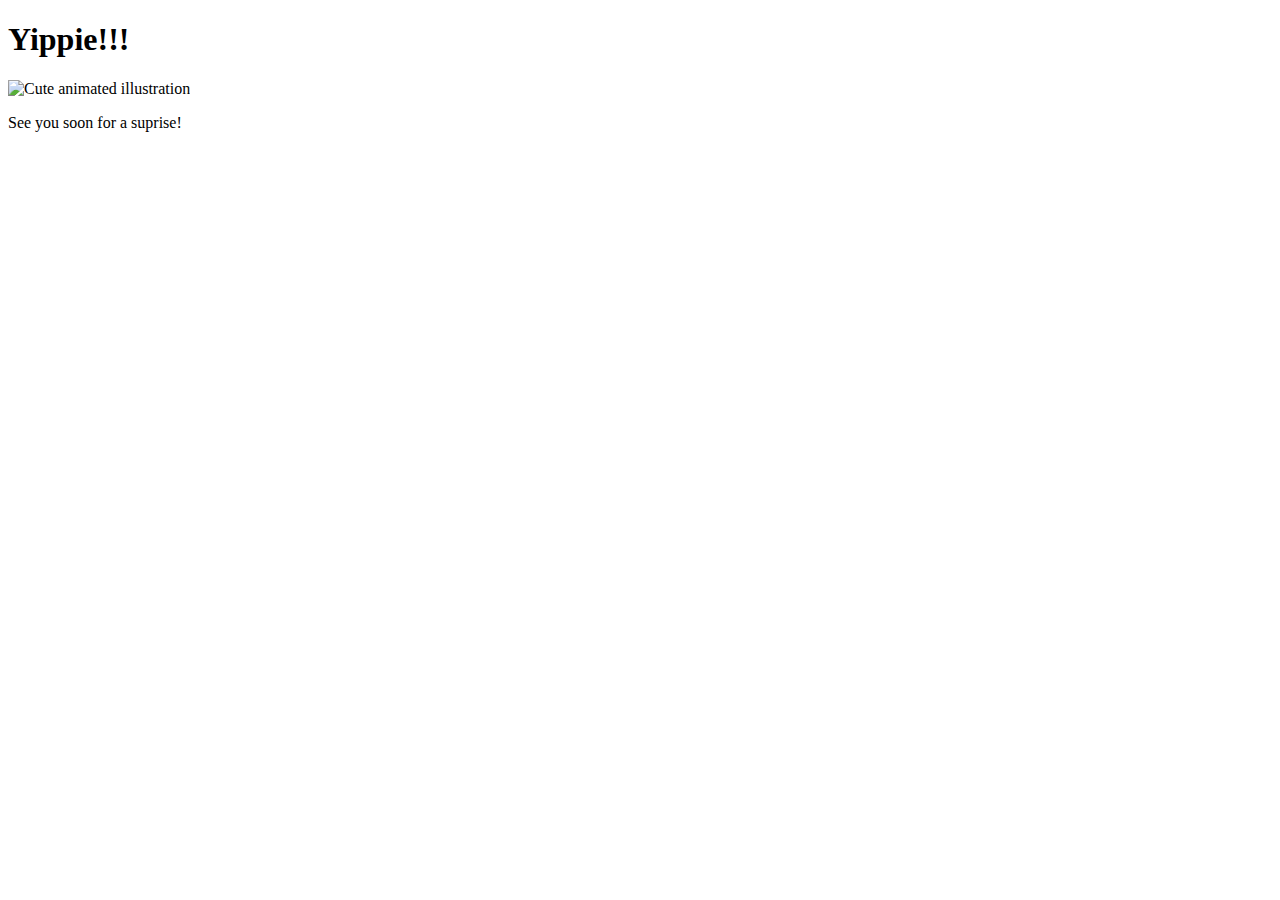
==== yes.html @ 38305d74 "Add files via upload" ====
<!DOCTYPE html>
<html lang="en">
    <head>
        <link rel="stylesheet" href="./style/css/yes_styles.css">
        
    </head> 
    <body>
        <div class="container">
            <div >
                <h1 class = "header_text">Yippie!!! </h1>
            </div>
            <div class="gif_container">
                <img src="./style/images/cute-cat.gif" alt="Cute animated illustration">
            </div>
            <p class = "text"> See you soon for a suprise!</p>
        </div>
       
    </body> 
</html>
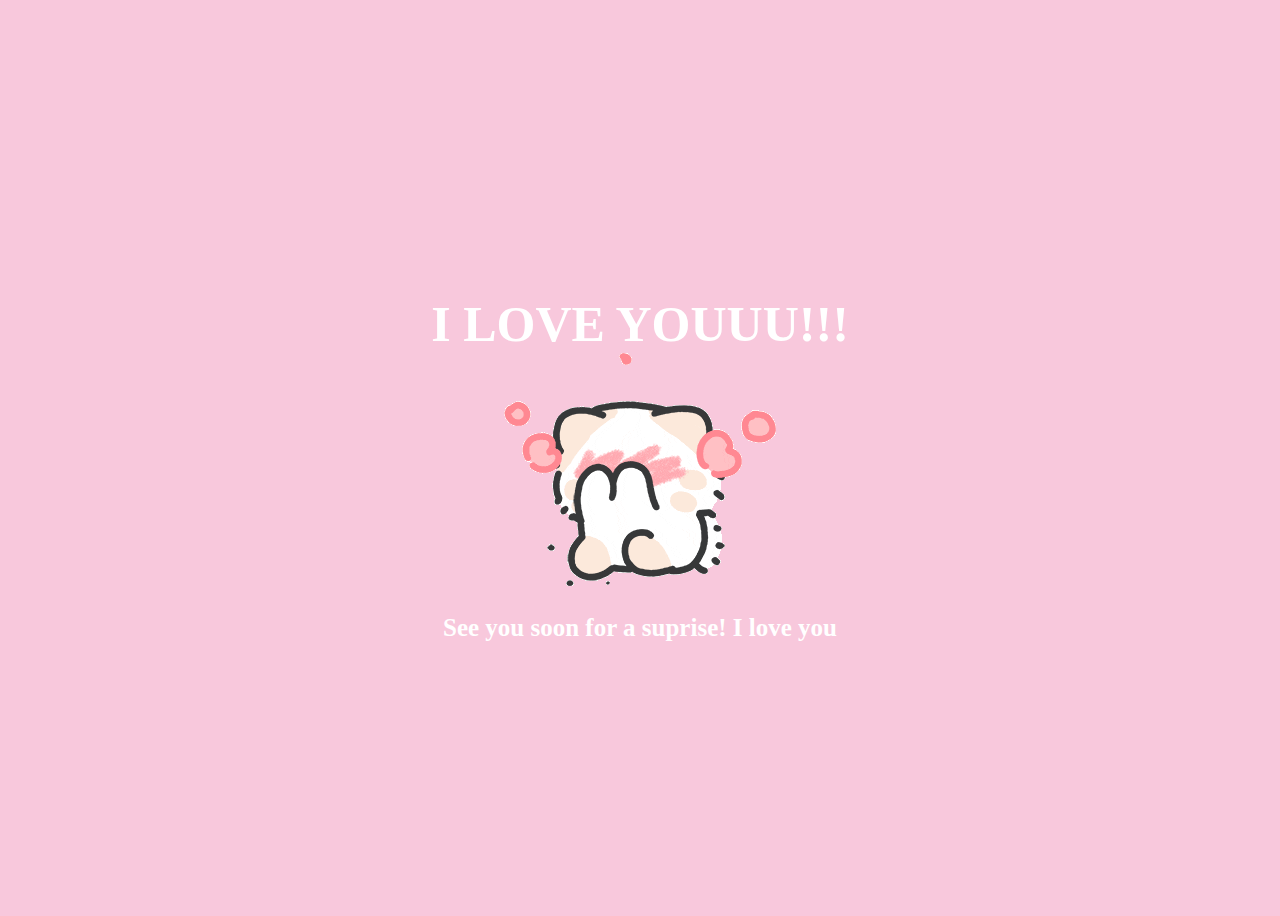
==== commit 87feeb11: "Add files via upload" ====
--- a/yes.html
+++ b/yes.html
@@ -7,12 +7,12 @@
     <body>
         <div class="container">
             <div >
-                <h1 class = "header_text">Yippie!!! </h1>
+                <h1 class = "header_text">I LOVE YOUUU!!! </h1>
             </div>
             <div class="gif_container">
                 <img src="./style/images/cute-cat.gif" alt="Cute animated illustration">
             </div>
-            <p class = "text"> See you soon for a suprise!</p>
+            <p class = "text"> See you soon for a suprise! I love you</p>
         </div>
        
     </body> 
--- a/style/css/yes_styles.css
+++ b/style/css/yes_styles.css
@@ -0,0 +1,75 @@
+body {
+    display: flex;
+    justify-content: center;
+    align-items: center;
+    height: 100vh;
+    background-color: #F8C8DC;
+}
+
+/* Position the "No" button absolutely within body */
+#noButton {
+    position: absolute;
+    margin-left: 150px;
+    transition: 0.5s;
+    /* Smooth movement */
+}
+
+#yesButton {
+    position: absolute;
+    margin-right: 150px;
+    /* Smooth movement */
+}
+
+.header_text {
+    font-family: 'Nunito';
+    font-size: 50px;
+    font-weight: bold;
+    color: white;
+    text-align: center;
+    margin-top: 20px;
+    margin-bottom: 0px;
+}
+
+.text {
+    font-family: 'Nunito';
+    font-size: 25px;
+    font-weight: bold;
+    color: white;
+    text-align: center;
+    margin-top: 20px;
+    margin-bottom: 0px;
+}
+
+.buttons {
+    display: flex;
+    flex-direction: row;
+    justify-content: center;
+    align-items: center;
+    margin-top: 20px;
+    margin-left: 20px;
+    /* optional: adds some space between the buttons */
+}
+
+.btn {
+    background-color: #FFB6C1;
+    color: white;
+    padding: 15px 32px;
+    text-align: center;
+    display: inline-block;
+    font-size: 16px;
+    margin: 4px 2px;
+    cursor: pointer;
+    border: none;
+    border-radius: 12px;
+    transition: background-color 0.3s ease;
+}
+
+.btn:hover {
+    background-color: #FAF9F6;
+}
+
+.gif_container {
+    display: flex;
+    justify-content: center;
+    align-items: center;
+}
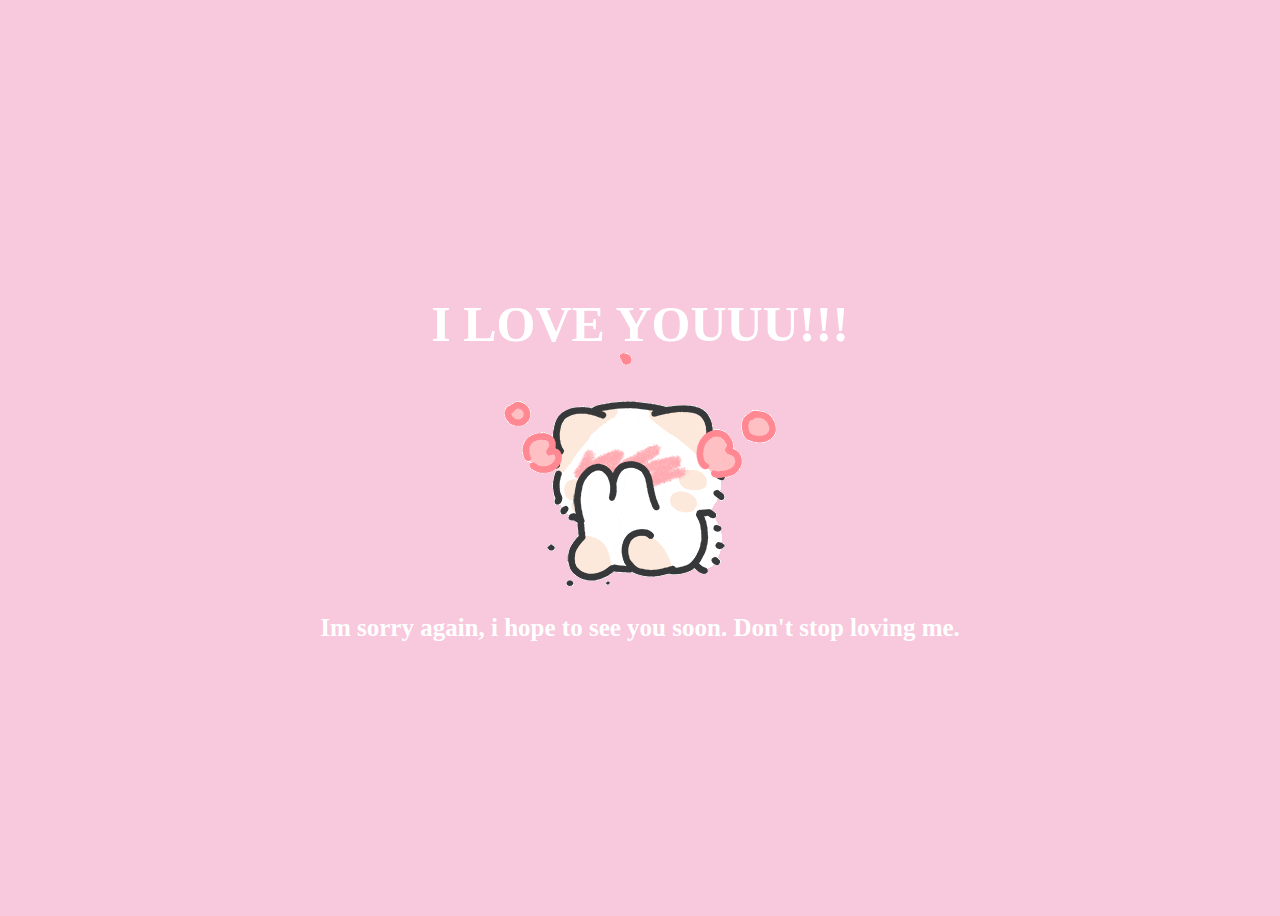
==== commit c8ca6fac: "Update yes.html" ====
--- a/yes.html
+++ b/yes.html
@@ -12,8 +12,8 @@
             <div class="gif_container">
                 <img src="./style/images/cute-cat.gif" alt="Cute animated illustration">
             </div>
-            <p class = "text"> See you soon for a suprise! I love you</p>
+            <p class = "text"> Im sorry again, i hope to see you soon. Don't stop loving me. </p>
         </div>
        
     </body> 
-</html>+</html>
